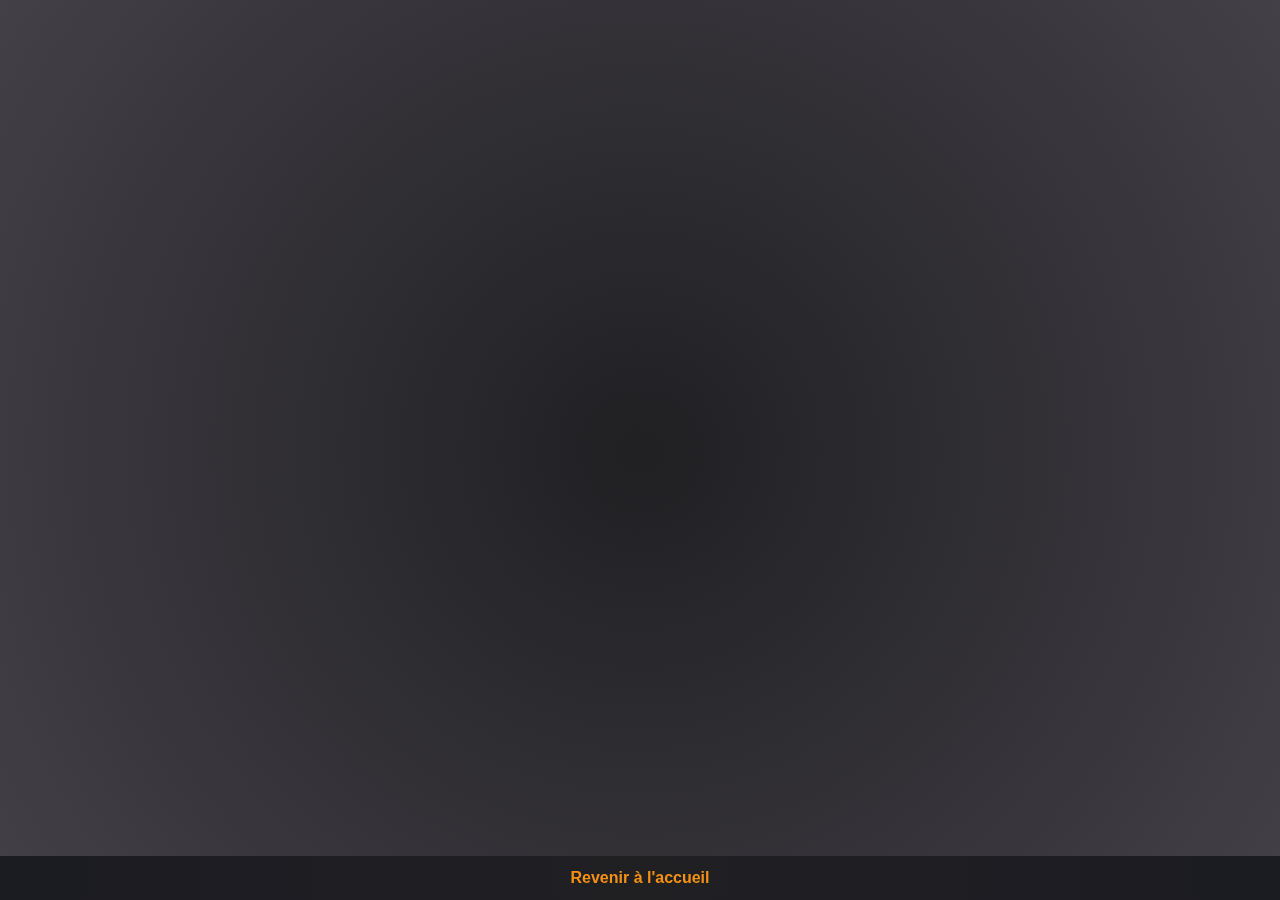
==== afficherText.html @ 54011c27 "C260225-3.5" ====
<!DOCTYPE html>
<html lang="en">
<head>
    <meta charset="UTF-8">
    <link rel="icon" type="img/vnd.icon" href="img/document_icon_transparent.webp">
    <link rel="stylesheet" href="style/cssReset.css">
    <link rel="stylesheet" href="style/main.css">
    <link rel="stylesheet" href="style/footer.css">
    <title>Non.</title>
</head>

<header>
</header>
<body>
    <div class="MainConteneur" id="mainDiv">
    </div>


    <div id="ForStryker">
    </div>
    <script src="script/showText.js"></script>
    <script src="script/showOverflow.js"></script>
</body>
<footer>
    <div class="footerMainContainer" id="footerUselessThing">
        <a href="index.html" class="blanc gras lienFooter">Revenir à l'accueil</a>
    </div>
</footer>
</html>
---- style/cssReset.css ----
:root{
    --background-color : #202023;
    --couleur-De-Surlignage : #f59012;
    --couleur-De-Liens : #f59012;
    --couleur-De-Fond-Tab-Active : #696464;
    --couleur-De-Fond-Tab : #37353b;
    --couleur-upperContainer : rgb(32, 32, 35);
    --couleur-ombre-upperContainer : rgba(65, 69, 65, 0.99);
    --document-background-color: 253, 253, 253;
    --darkdocument-background-color: 30, 30, 35;
    --radial-background : radial-gradient(circle,var(--background-color), #434047);
}
body {
    background: var(--radial-background);
    background-size: 100% 100vh;
    height: 100%;
    font-family: Arial, sans-serif;
    padding: 0;
    margin: 0;
    overflow-y : var(--overflow);
}
a {
    color : var(--couleur-De-Liens);
    text-decoration: none;
    font-weight: bolder;
}
table {
    width: 100%;
    border-collapse: collapse;
}

table, th, td {
    border: 1px solid #ddd;
}

th, td {
    padding: 8px;
    text-align: left;
}

th {
    background-color: #f4f4f4;
}

.droite{
    float : right !important;
}
.gauche{
    float : left !important;
}
---- style/main.css ----
:root {
    --sizeOfText : 300px;
    --overflow : auto;
}

.enLigne {
    display: inline-block;
}

.mainChoiceContainer {
    display: flex;
}
.choiceContainer {
    display: flex;
    flex-direction: column;
    align-items: center;
    justify-content: center;
    width: 100%;
    height: auto;
    font-size: 14px;
}

.vertical {
    display: flex;
    flex-direction: column;
    align-items: flex-end;
    justify-content: center;
    position: absolute;
    top: 50%;
    right: 0;
    transform: translateY(-50%);
    width: 100%;
}

.content {
    display: flex;
    border-radius : 30px;
    background: #fff;
    height : 150%;
    margin: 10%;
}

.mainContainer {
    display: flex;
    height : 500%;
}

#portfolio{
    width: 50%
}

.MainConteneur {
    background-color : none;
    display: flex;
    flex-direction: column;
    justify-content: center;
    align-items: center;
    margin-top: 50px;
    color : #ffffff;
    font-weight: bolder;
    font-size: var(--sizeOfText);
}

.consoleDiv {
    width:94%;
    display: flex;
    align-items: flex-start;
    margin : 1%;
    padding-left : 2%;
    padding-right : 2%;
    color : #4a8e38 !important;
    font-weight: bolder;
    background-color: #000000 !important;
    border-radius : 30px;
    font-size: 150px;
    word-wrap: break-word;
    word-break: break-word;
}

#ForStryker {
    color: #FFFFFF;
    font-size: 50px;
}
---- style/footer.css ----
.footerMainContainer {
    background: radial-gradient(circle, var(--couleur-upperContainer), #1b1b22);
    display: flex;
    justify-content: center;
    align-items: center;
    position: fixed;
    bottom: 0;
    left: 0;
    width: 100%;
    text-align: center;
}

.lienFooter {
    color : var(--couleur-De-Liens);
    padding: 1%;
}
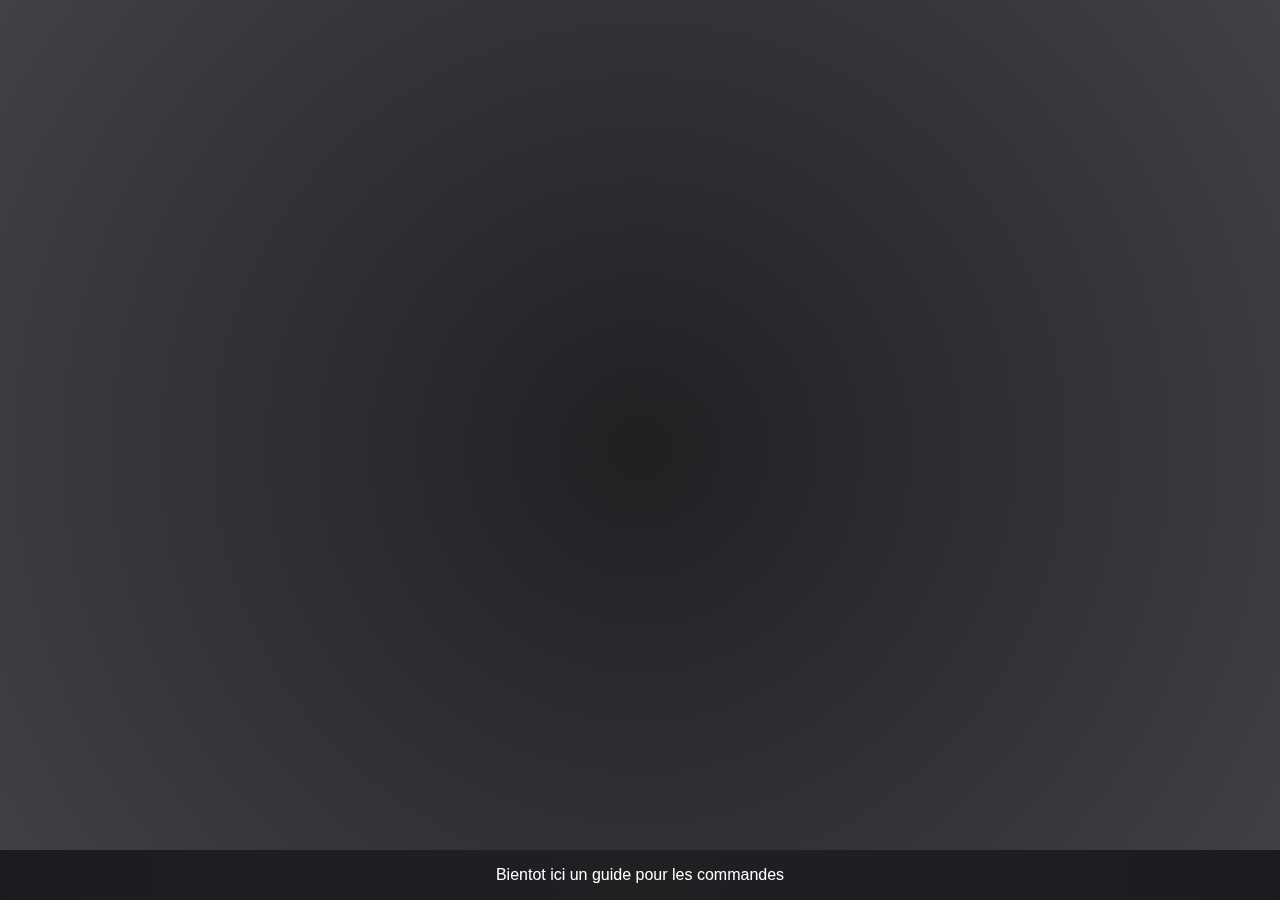
==== commit 838911d4: "C100325-2" ====
--- a/afficherText.html
+++ b/afficherText.html
@@ -22,8 +22,8 @@
     <script src="script/showOverflow.js"></script>
 </body>
 <footer>
-    <div class="footerMainContainer" id="footerUselessThing">
-        <a href="index.html" class="blanc gras lienFooter">Revenir à l'accueil</a>
+    <div class="footerMainContainer blanc" id="footerUselessThing">
+        <p>Bientot ici un guide pour les commandes</p>
     </div>
 </footer>
 </html>--- a/style/cssReset.css
+++ b/style/cssReset.css
@@ -47,4 +47,8 @@
 }
 .gauche{
     float : left !important;
+}
+
+.blanc{
+    color : white;
 }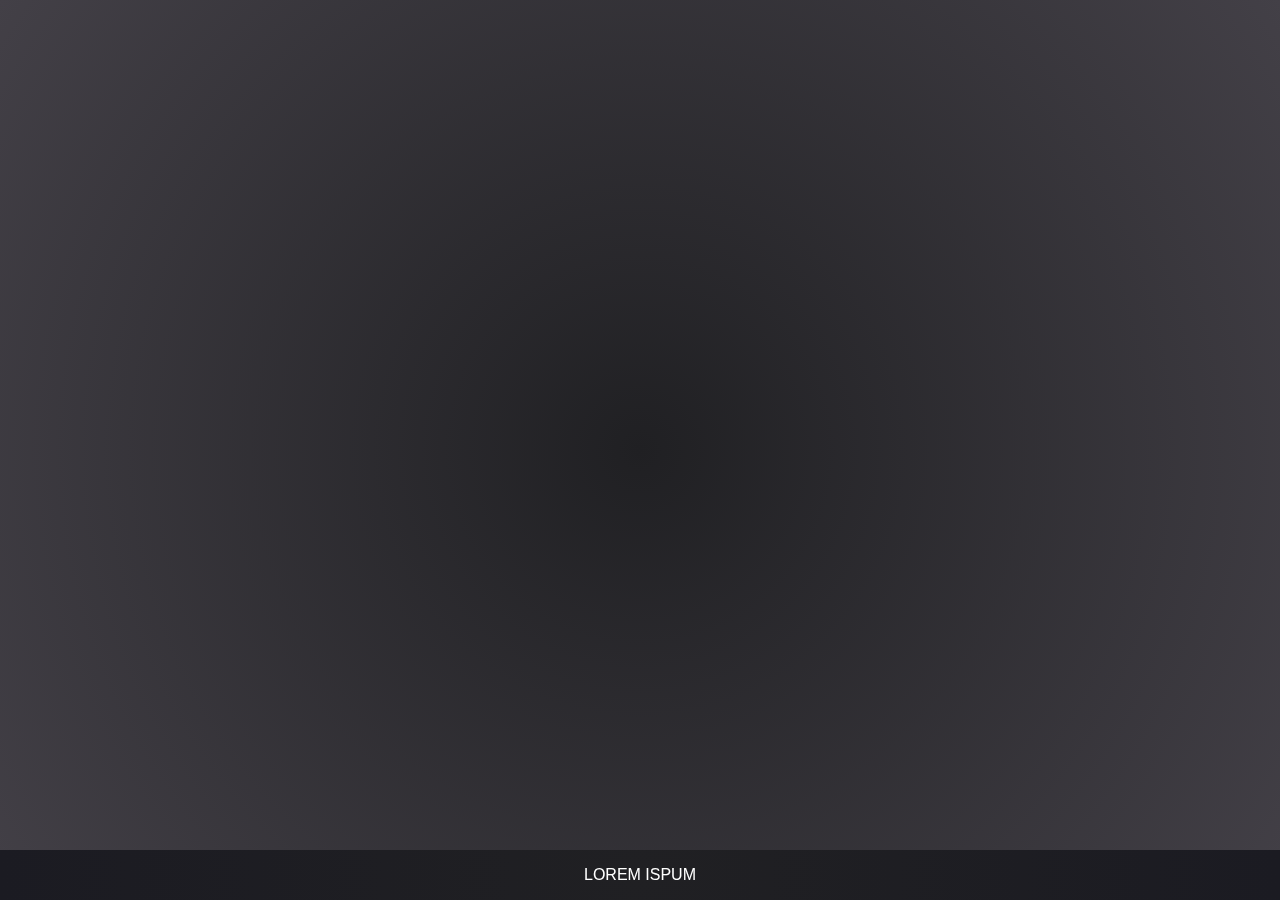
==== commit ad9bfd86: "C100325-3" ====
--- a/afficherText.html
+++ b/afficherText.html
@@ -12,18 +12,20 @@
 <header>
 </header>
 <body>
-    <div class="MainConteneur" id="mainDiv">
+    <div class="MainConteneur actif" id="mainDiv">
     </div>
 
 
-    <div id="ForStryker">
+
+    <div id="easterEgg">
     </div>
+
     <script src="script/showText.js"></script>
     <script src="script/showOverflow.js"></script>
 </body>
 <footer>
     <div class="footerMainContainer blanc" id="footerUselessThing">
-        <p>Bientot ici un guide pour les commandes</p>
+        <p>LOREM ISPUM</p>
     </div>
 </footer>
 </html>--- a/style/main.css
+++ b/style/main.css
@@ -77,7 +77,7 @@
     word-break: break-word;
 }
 
-#ForStryker {
+#easterEgg {
     color: #FFFFFF;
     font-size: 50px;
 }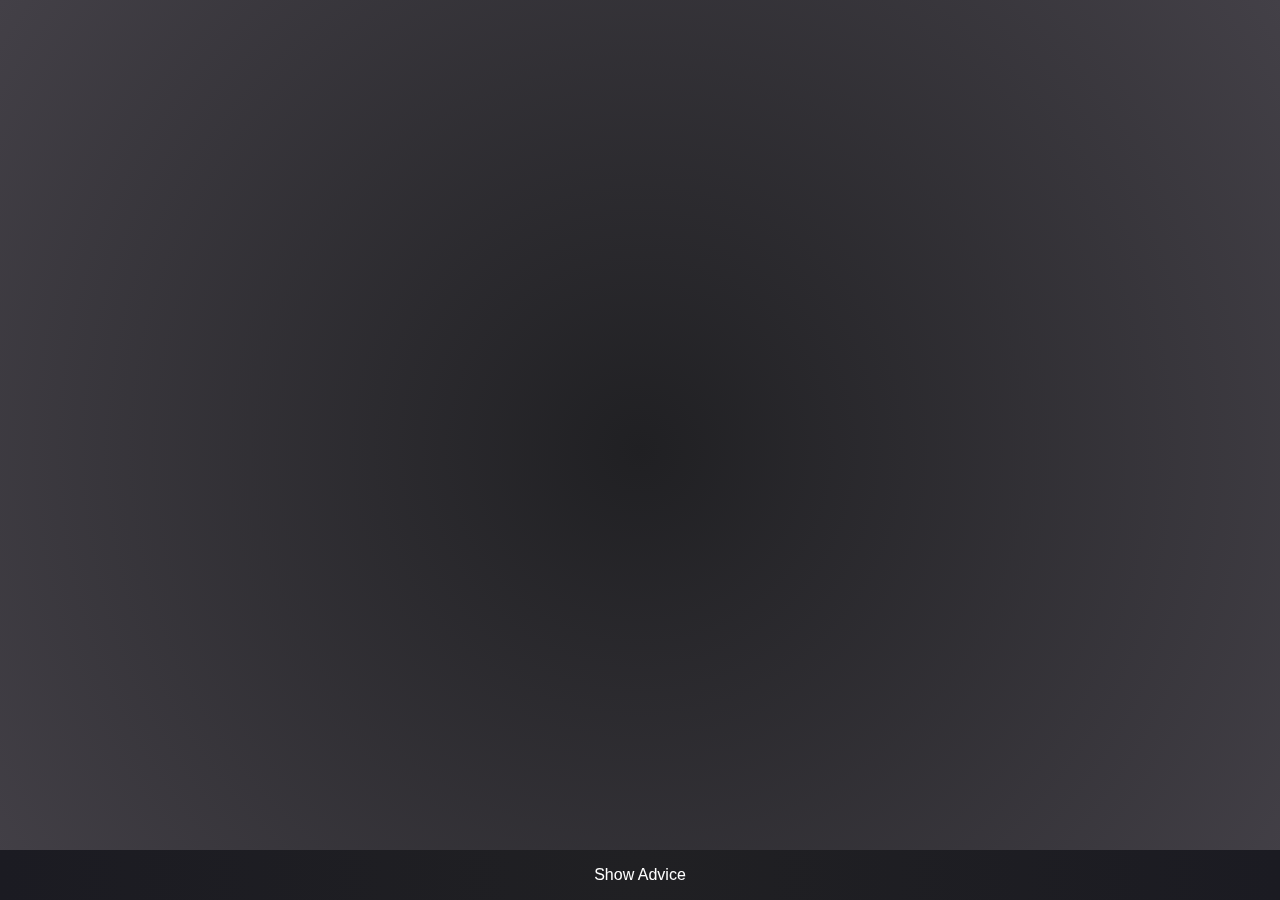
==== commit 0f108b92: "C110325-1" ====
--- a/afficherText.html
+++ b/afficherText.html
@@ -14,7 +14,9 @@
 <body>
     <div class="MainConteneur actif" id="mainDiv">
     </div>
-
+    <div class = "consoleGuide" id = "consoleDiv">
+        <p>LOREM ISPUM</p>
+    </div>
 
 
     <div id="easterEgg">
@@ -25,7 +27,7 @@
 </body>
 <footer>
     <div class="footerMainContainer blanc" id="footerUselessThing">
-        <p>LOREM ISPUM</p>
+        <p class="advice" id="showAdvice" onclick="showGuide()" >Show Advice</p>
     </div>
 </footer>
 </html>--- a/style/main.css
+++ b/style/main.css
@@ -77,6 +77,22 @@
     word-break: break-word;
 }
 
+
+.advice{
+    cursor: pointer;
+}
+.consoleGuide {
+    display : none;
+    color : #FFFFFF;
+    font-size: 50px;
+}
+
+#adviceOn {
+    display : none;
+    color : #FFFFFF;
+}
+#consoleDiv {
+}
 #easterEgg {
     color: #FFFFFF;
     font-size: 50px;
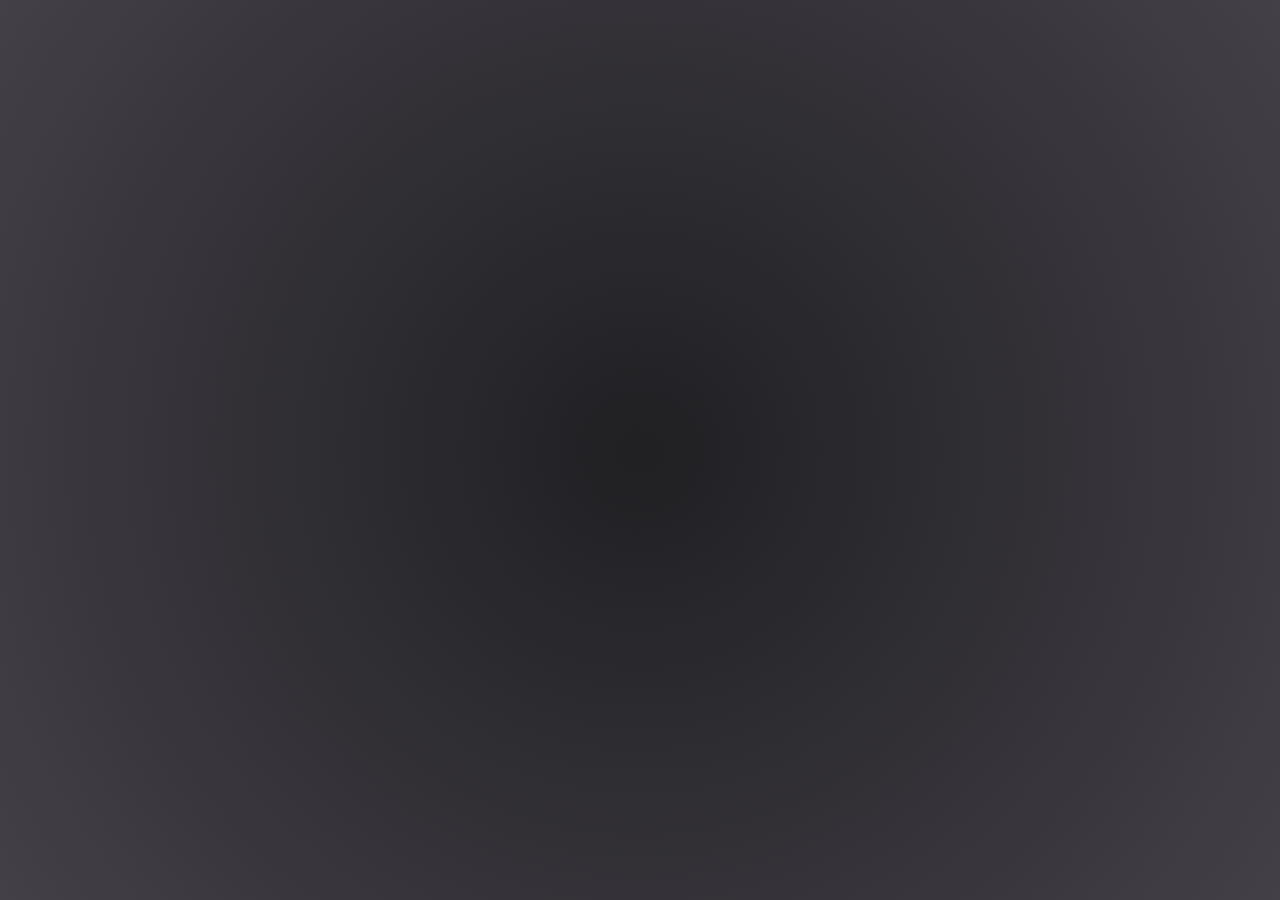
==== commit f4eced08: "C120325-3" ====
--- a/afficherText.html
+++ b/afficherText.html
@@ -6,24 +6,96 @@
     <link rel="stylesheet" href="style/cssReset.css">
     <link rel="stylesheet" href="style/main.css">
     <link rel="stylesheet" href="style/footer.css">
+    <link rel="stylesheet" href="style/horloge.css">
+    <link rel="stylesheet" href="style/sousTab.css">
     <title>Non.</title>
 </head>
-
 <header>
+    <div class="datesSomethingUseless" id="dateSomethingUseless">
+        <div class="date enLigne dates" id="date1">
+            <span id="dateHorloge">Aujourd'hui</span>
+        </div>
+        <div class="date enLigne" id="date2">
+            <span id="heure" >00:00:00</span>
+        </div>
+    </div>
 </header>
 <body>
     <div class="MainConteneur actif" id="mainDiv">
     </div>
+
+
+
     <div class = "consoleGuide" id = "consoleDiv">
-        <p>LOREM ISPUM</p>
+        <div class="sousTabs">
+            <div class="sousTab" data-tab="Console"><h3>Console</h3></div>
+            <div class="sousTab" data-tab="Page"><h3>Page</h3></div>
+        </div>
+        <a href="javascript:void(0)" class="fermerGuide" onclick="showGuide()">&times;</a>
+    </div>
+    <div id = "french">
+        <div class="sousTab-content noir" id="Console">
+            <div class="retourALaLigne"><span class="rouge">Ouvrir la console :</span><span class="gras"> Bouton Contextuel</span></div>
+            <div class="retourALaLigne"><span class="rouge">Fermer la console : </span><span class="vert">console.quit()</span></div>
+            <br>
+            <div data-tab="commandsSomethingUseless">
+                <div class="retourALaLigne">Quitter la console : <span class="vert">console.quit()</span></div>
+                <div class="retourALaLigne">Définir la couleur de text en fonction des valeurs RGB : <span class="vert">setTextColor()</span></div>
+                <div class="retourALaLigne">Définir la couleur de fond en fonction des valeurs RGB : <span class="vert">setBodyColor()</span></div>
+                <div class="retourALaLigne">Cacher le footer : <span class="vert">hideFooter()</span></div>
+                <div class="retourALaLigne">Afficher le footer : <span class="vert">showFooter()</span></div>
+                <div class="retourALaLigne">Cacher le header : <span class="vert">hideHeader()</span></div>
+                <div class="retourALaLigne">Afficher le header : <span class="vert">showHeader()</span></div>
+                <div class="retourALaLigne">Revenir sur le main hub : <span class="vert">console.home()</span></div>
+                <div class="guideHeures">
+                    <div class="retourALaLigne">Afficher l'heure : <span class="vert">showHour()</span></div>
+                    <div class="retourALaLigne">Afficher la date : <span class="vert">showHour()</span></div>
+                    <div class="retourALaLigne">Cacher l'heure : <span class="vert">hideHour()</span></div>
+                    <div class="retourALaLigne">Cacher la date : <span class="vert">hideDate()</span></div>
+                </div>
+            </div><br>
+            <div data-tab="couleursSomethingUseless">
+                <div class="retourALaLigne">Changer les valeurs de couleur :</div>
+                <div class="retourALaLigne"><span class="rougePur">Rouge :</span> <span class="vert">setRed()</span></div>
+                <div class="retourALaLigne"><span class="vertPur">Vert :</span> <span class="vert">setGreen()</span></div>
+                <div class="retourALaLigne"><span class="bleuPur">Bleu :</span> <span class="vert">setBlue()</span></div>
+                <br><br>
+                <div class="retourALaLigne">Récupérer les valeurs des couleurs :</div>
+                <div class="retourALaLigne"><span class="rougePur">Rouge :</span> <span class="vert">getRed()</span></div>
+                <div class="retourALaLigne"><span class="vertPur">Vert :</span> <span class="vert">getGreen()</span></div>
+                <div class="retourALaLigne"><span class="bleuPur">Bleu :</span> <span class="vert">getBlue()</span></div>
+                <div></div>
+            </div><br>
+        </div>
+        <div class="sousTab-content noir" id="Page">
+            <div data-tab="overflowGuide">
+                <div class="retourALaLigne">Pour les barres de défilement :</div>
+                <div class="retourALaLigne">Afficher la barre de défilement horizontale : <span class="gras">CTRL + ALT + Flèche de droite ou Flèche de gauche</span></div>
+                <div class="retourALaLigne">Cacher la barre de défilement horizontale : <span class="gras">SHIFT + ALT + Flèche de droite ou Flèche de gauche</span></div>
+                <div class="retourALaLigne">Afficher la barre de défilement verticale : <span class="gras">CTRL + ALT + Flèche vers le haut ou Flèche vers le bas</span></div>
+                <div class="retourALaLigne">Cacher la barre de défilement verticale : <span class="gras">SHIFT + ALT + Flèche vers le haut ou Flèche vers le bas</span></div>
+            </div><br>
+            <div class="retourALaLigne">Supprimer complètement son texte :<span class="gras"> SUPR</span></div>
+            <div data-tab="textSizeGuide">
+                <div class="retourALaLigne">Changer la taille du texte :<span class="gras"> INSERT</span></div>
+                <div class="retourALaLigne">Saisir la taille :<span class="gras"> N'importe quel nombre</span></div>
+                <div class="retourALaLigne">Valider la taille :<span class="gras"> ENTRER</span></div>
+            </div><br>
+
+        </div>
     </div>
 
+    <div class="telephone">
+        <p>Rien à voir ici...</p>
+    </div>
 
     <div id="easterEgg">
     </div>
 
     <script src="script/showText.js"></script>
     <script src="script/showOverflow.js"></script>
+    <script src="script/tab.js"></script>
+    <script src="script/horloge.js"></script>
 </body>
 <footer>
     <div class="footerMainContainer blanc" id="footerUselessThing">
--- a/style/cssReset.css
+++ b/style/cssReset.css
@@ -17,7 +17,8 @@
     font-family: Arial, sans-serif;
     padding: 0;
     margin: 0;
-    overflow-y : var(--overflow);
+    overflow-y : var(--overflowY);
+    overflow-x : var(--overflowX);
 }
 a {
     color : var(--couleur-De-Liens);
@@ -49,6 +50,35 @@
     float : left !important;
 }
 
+.noir{
+    color: #000;
+    font-weight: 400;
+}
 .blanc{
     color : white;
+}
+.rouge{
+    color :#FF0000;
+}
+.rougePur {
+    color : #FF0000;
+}
+.vertPur{
+    color : #00FF00;
+}
+.vert {
+    color : #4a8e38 !important;
+}
+.bleuPur {
+    color : #0000FF;
+}
+.bleu {
+    color : #384c8e !important;
+}
+
+.gras{
+    font-weight:bold;
+}
+.italique{
+    font-style: italic;
 }--- a/style/main.css
+++ b/style/main.css
@@ -1,6 +1,11 @@
 :root {
     --sizeOfText : 300px;
-    --overflow : auto;
+    --overflowY : auto;
+    --overflowX : auto;
+}
+.retourALaLigne {
+    width : 100%;
+    flex-basis: 100%;
 }
 
 .enLigne {
@@ -50,7 +55,6 @@
 }
 
 .MainConteneur {
-    background-color : none;
     display: flex;
     flex-direction: column;
     justify-content: center;
@@ -77,23 +81,45 @@
     word-break: break-word;
 }
 
-
 .advice{
+    display: none;
     cursor: pointer;
 }
 .consoleGuide {
     display : none;
+    justify-content: center;
+    align-items: center;
+    padding-left: 12.9%;
     color : #FFFFFF;
-    font-size: 50px;
+}
+.fermerGuide {
+    position: absolute;
+    top: 20px;
+    right: 45px;
+    font-size: 60px;
+}
+.telephone {
+    display: none;
 }
 
+
+.datesSomethingUseless {
+    display: flex;
+    align-items: center;
+    justify-content: space-between;
+    margin : 1%;
+    padding-left : 4.45%;
+    color : #4a8e38 !important;
+    font-size: 0px;
+}
 #adviceOn {
     display : none;
     color : #FFFFFF;
 }
-#consoleDiv {
-}
 #easterEgg {
     color: #FFFFFF;
     font-size: 50px;
+}
+#dateSomethingUseless {
+    background-color: #000000 !important;
 }--- a/style/horloge.css
+++ b/style/horloge.css
@@ -0,0 +1,3 @@
+.date {
+    padding-right: 5%;
+}--- a/style/sousTab.css
+++ b/style/sousTab.css
@@ -0,0 +1,46 @@
+.sousTabs {
+    display: flex;
+    flex-wrap: nowrap;
+    margin-bottom: 10px;
+    width:100%;
+    height:auto;
+    overflow-y: auto;
+}
+
+/*Ici la classe pour les onglets */
+.sousTab {
+    display: flex;
+    cursor: pointer;
+    text-align: center;
+    justify-content: center;
+    padding: 10px 20px;
+    border: 1px solid #ccc;
+    border-bottom: 1px solid white;
+    background-color: var(--couleur-De-Fond-Tab);
+    color:#f4f4f4;
+    width : 40%;
+}
+/* -------------------------------------------------------------------------------------------------------------------- */
+/*Ici la classe pour l'onglet actuellement actif*/
+.sousTab.sousTabActive {
+    background-color: var(--couleur-De-Fond-Tab-Active);
+    font-weight: bold;
+    border-bottom: 1px solid white;
+}
+
+
+/*Ici c'est le contenue de l'onglet qui est à afficher*/
+.sousTab-content {
+    padding: 20px;
+    display: none;
+}
+
+/*On change son display lorsqu'il est actif*/
+.sousTab-content.sousTabActive {
+    display: flex;
+    flex-direction: column;
+    border-radius : 30px;
+    background: #fff;
+    height : auto;
+    margin: 10%;
+}
